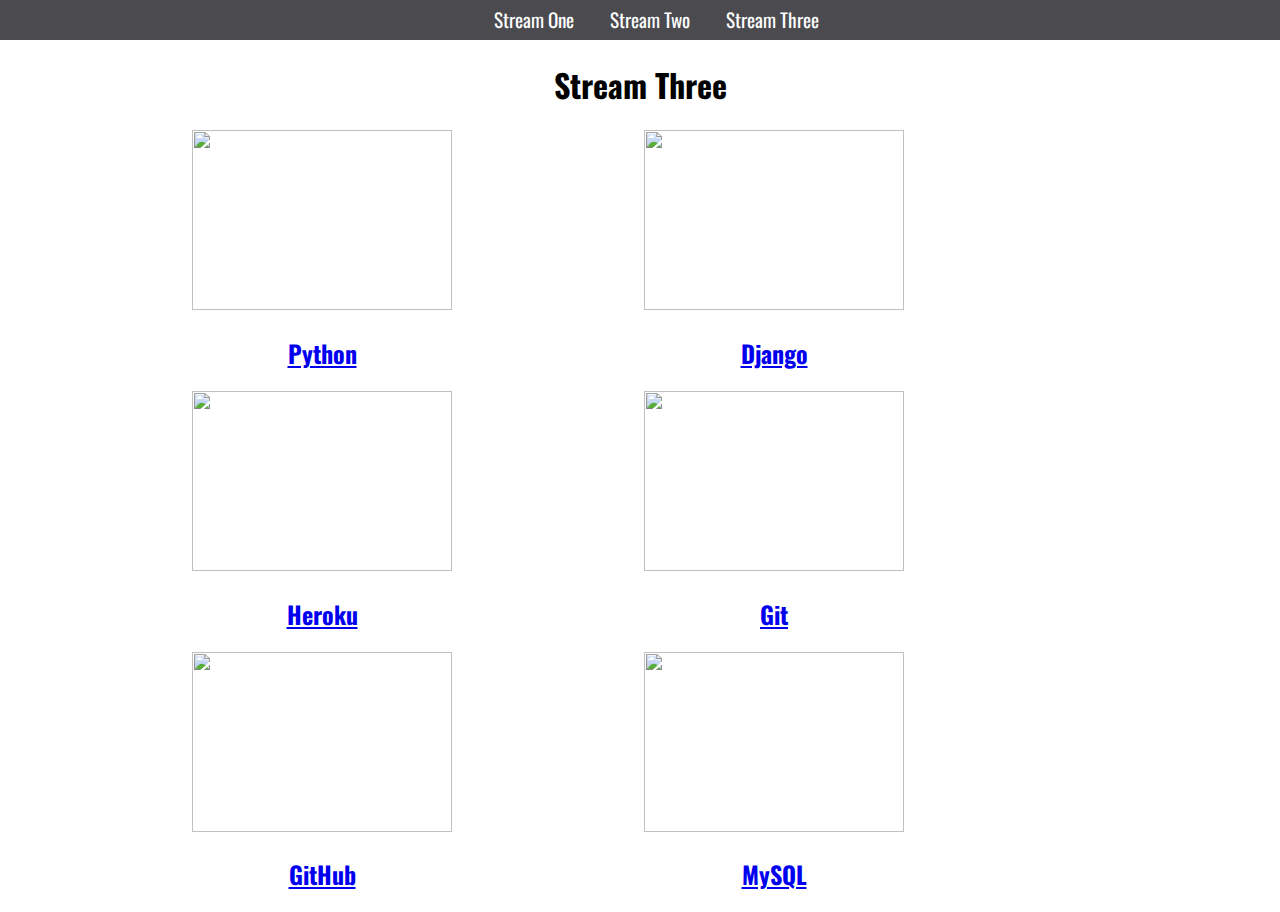
==== hello-world/stream-three.html @ 8c09744f "Initial commit" ====
<!DOCTYPE html>
<html>
	<head>
		<title>Hello World</title>
		<link rel="stylesheet" href="css/style.css" type="text/css" />
        <link href="https://fonts.googleapis.com/css?family=Oswald" rel="stylesheet">
	</head>

	<body>
		<nav>
		    <ul>
		        <li><a href="index.html">Stream One</a></li>
		        <li><a href="stream-two.html">Stream Two</a></li>
		        <li><a href="stream-three.html">Stream Three</a></li>
		    </ul>
		</nav>
		<h1>Stream Three</h1>
		<div class="row">
			<div class="card">
				<a href="https://en.wikipedia.org/wiki/Python_(programming_language)" target="_blank">
                    <img src="https://ee5817f8e2e9a2e34042-3365e7f0719651e5b8d0979bce83c558.ssl.cf5.rackcdn.com/python.png"/>
                    <h2>Python</h2>
                </a>
			</div>
			<div class="card">
                <a href="https://en.wikipedia.org/wiki/Django_(web_framework)" target="_blank">
                    <img src="https://www.djangoproject.com/s/img/logos/django-logo-negative.png"/>
                    <h2>Django</h2>
                </a>
            </div>
            <div class="card">
                <a href="https://en.wikipedia.org/wiki/Heroku" target="_blank">
                    <img src="https://pbs.twimg.com/profile_images/689189555765784576/3wgIDj3j.png"/>
                    <h2>Heroku</h2>
                </a>
            </div>
		</div>
		<div class="row">
			<div class="card">
				<a href="https://en.wikipedia.org/wiki/Git" target="_blank">
					<img src="https://git-scm.com/images/logos/downloads/Git-Logo-1788C.png"/>
					<h2>Git</h2>
				</a>
			</div>
			<div class="card">
				<a href="https://en.wikipedia.org/wiki/GitHub" target="_blank">
					<img src="https://tr3.cbsistatic.com/hub/i/r/2019/06/19/7af60099-f5e9-4273-a29b-cc5ef9332607/resize/1200x/557688f8f4918d630e420ab4124f670b/githero.jpg"/>
					<h2>GitHub</h2>
				</a>
			</div>
			<div class="card">
				<a href="https://en.wikipedia.org/wiki/MySQL" target="_blank">
					<img src="https://www.arvixe.com/images/landing_pages/mysql_hosting.png"/>
					<h2>MySQL</h2>
				</a>
			</div>
		</div>
	</body>
</html>
---- hello-world/css/style.css ----
body {
  margin: 0;
  padding: 0;
  font-family: 'Oswald', sans-serif;
}

nav ul {
  list-style: none;
  background-color: #4a4a4f;
  text-align: center;
  padding: 0;
  margin: 0;
}

nav li {
  font-size: 1.2em;
  line-height: 40px;
  height: 40px;
  display: inline-block;
  margin-left: 2.5%;
}

nav a {
  text-decoration: none;
  color: #fff;
  display: block;
}

nav a:hover {
  background-color: #fff;
  color: #4a4a4f;
}

h1 {
  text-align: center;
}

.card {
    float: left;
    width: 30%;
    margin-left: 15%;
    max-width: 260px;
    min-width: 150px;
}

.card a {
    text-align: center;
}

img {
    width: 100%;
    height: 180px;
}
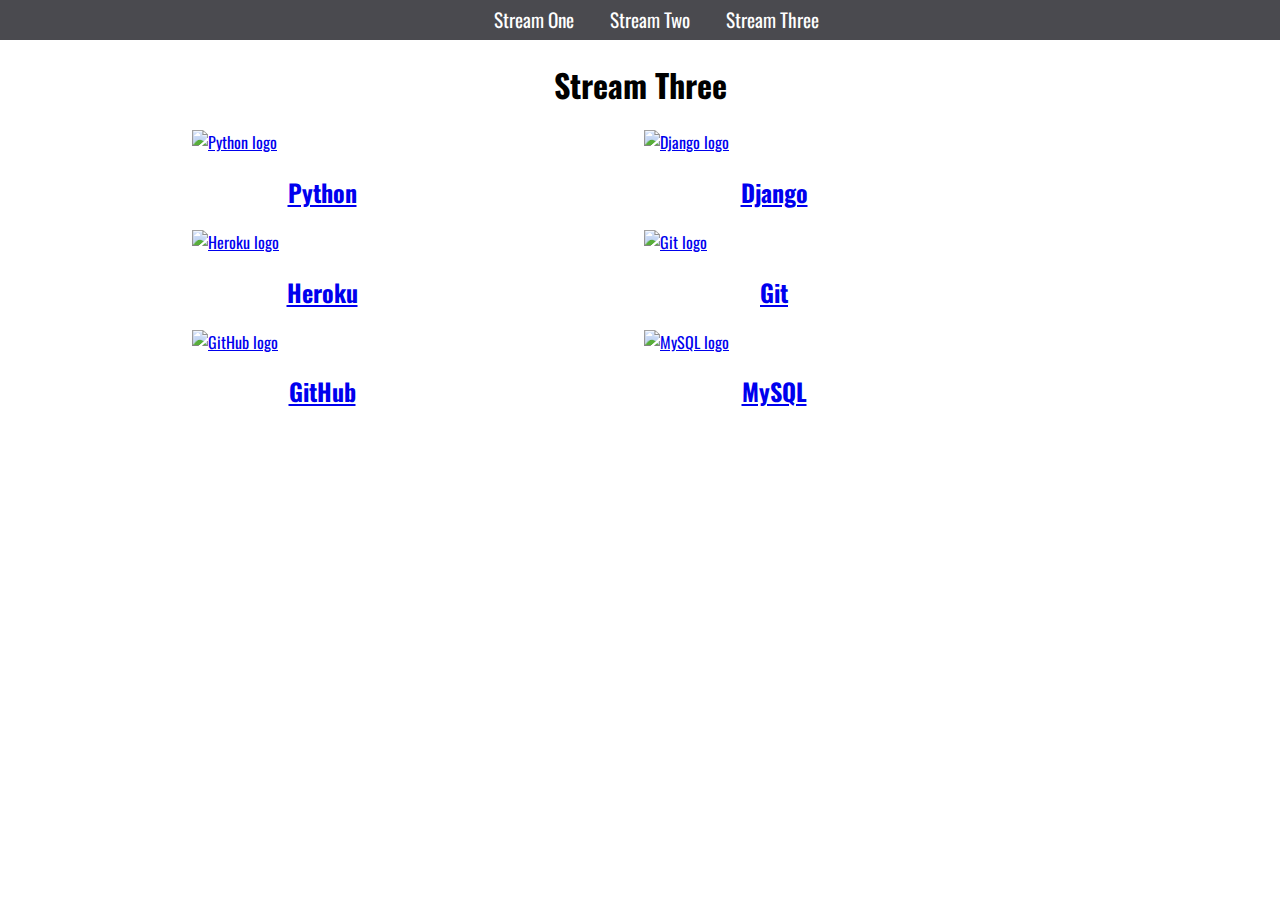
==== commit 4b7b6161: "Add alt comment to stream-two.html" ====
--- a/hello-world/stream-three.html
+++ b/hello-world/stream-three.html
@@ -18,19 +18,22 @@
 		<div class="row">
 			<div class="card">
 				<a href="https://en.wikipedia.org/wiki/Python_(programming_language)" target="_blank">
-                    <img src="https://ee5817f8e2e9a2e34042-3365e7f0719651e5b8d0979bce83c558.ssl.cf5.rackcdn.com/python.png"/>
+                    <img alt="Python logo"
+                        src="https://ee5817f8e2e9a2e34042-3365e7f0719651e5b8d0979bce83c558.ssl.cf5.rackcdn.com/python.png"/>
                     <h2>Python</h2>
                 </a>
 			</div>
 			<div class="card">
                 <a href="https://en.wikipedia.org/wiki/Django_(web_framework)" target="_blank">
-                    <img src="https://www.djangoproject.com/s/img/logos/django-logo-negative.png"/>
+                    <img alt="Django logo"
+                        src="https://www.djangoproject.com/s/img/logos/django-logo-negative.png"/>
                     <h2>Django</h2>
                 </a>
             </div>
             <div class="card">
                 <a href="https://en.wikipedia.org/wiki/Heroku" target="_blank">
-                    <img src="https://pbs.twimg.com/profile_images/689189555765784576/3wgIDj3j.png"/>
+                    <img alt="Heroku logo"
+                        src="https://pbs.twimg.com/profile_images/689189555765784576/3wgIDj3j.png"/>
                     <h2>Heroku</h2>
                 </a>
             </div>
@@ -38,19 +41,22 @@
 		<div class="row">
 			<div class="card">
 				<a href="https://en.wikipedia.org/wiki/Git" target="_blank">
-					<img src="https://git-scm.com/images/logos/downloads/Git-Logo-1788C.png"/>
+					<img alt="Git logo"
+                        src="https://git-scm.com/images/logos/downloads/Git-Logo-1788C.png"/>
 					<h2>Git</h2>
 				</a>
 			</div>
 			<div class="card">
 				<a href="https://en.wikipedia.org/wiki/GitHub" target="_blank">
-					<img src="https://tr3.cbsistatic.com/hub/i/r/2019/06/19/7af60099-f5e9-4273-a29b-cc5ef9332607/resize/1200x/557688f8f4918d630e420ab4124f670b/githero.jpg"/>
+					<img alt="GitHub logo"
+                        src="https://tr3.cbsistatic.com/hub/i/r/2019/06/19/7af60099-f5e9-4273-a29b-cc5ef9332607/resize/1200x/557688f8f4918d630e420ab4124f670b/githero.jpg"/>
 					<h2>GitHub</h2>
 				</a>
 			</div>
 			<div class="card">
 				<a href="https://en.wikipedia.org/wiki/MySQL" target="_blank">
-					<img src="https://www.arvixe.com/images/landing_pages/mysql_hosting.png"/>
+					<img alt="MySQL logo"
+                        src="https://www.arvixe.com/images/landing_pages/mysql_hosting.png"/>
 					<h2>MySQL</h2>
 				</a>
 			</div>
